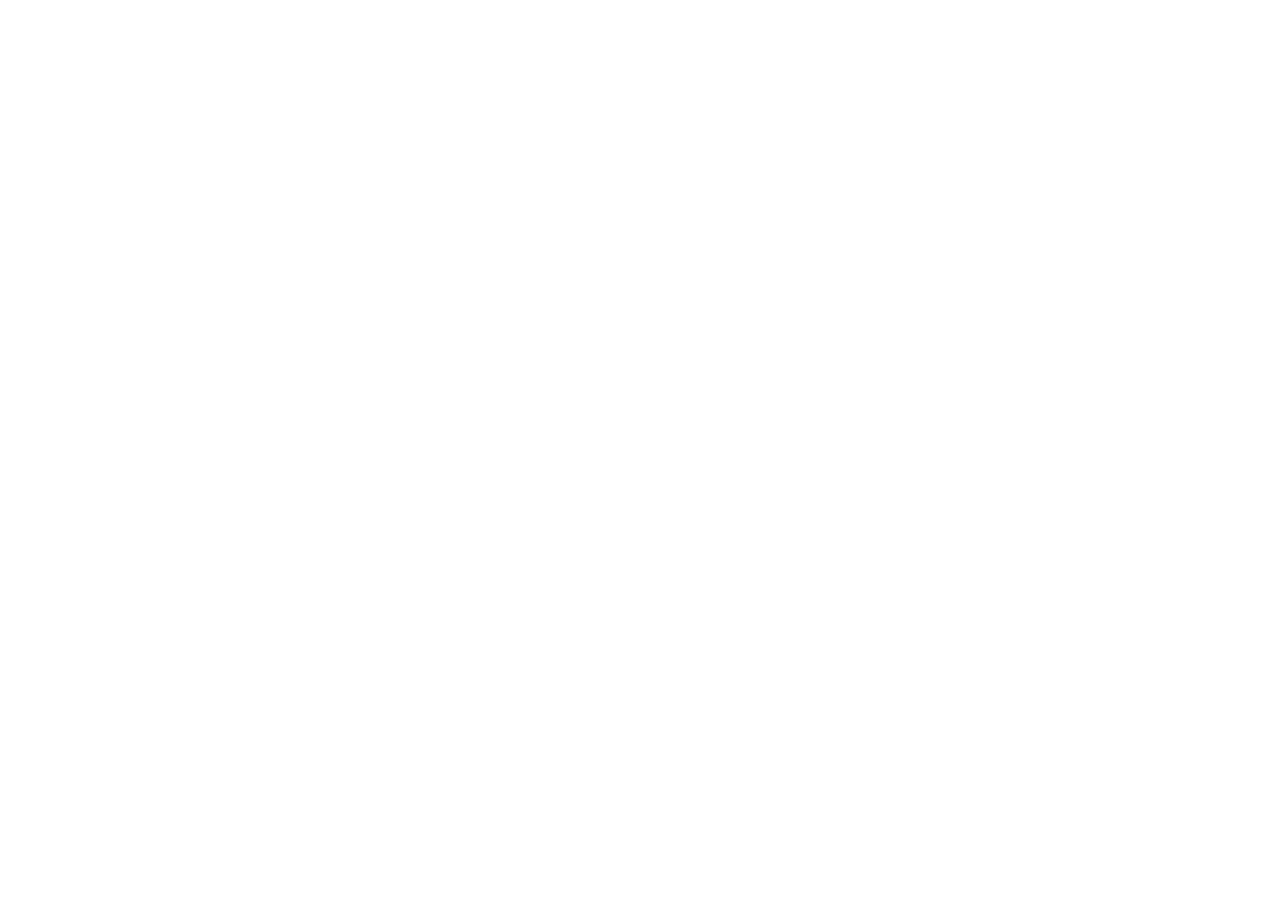
==== index.html @ a38a521b "Preparação de README e arquivos (#1)" ====
<!DOCTYPE html>
<html lang="pt-br">
    <head>
        <title></title>
        
        <meta charset="utf-8">
        <link rel="stylesheet" href="./css/index.css">
    </head>
    <body>
        

        <script src="./js/index.js"></script>
    </body>
</html>
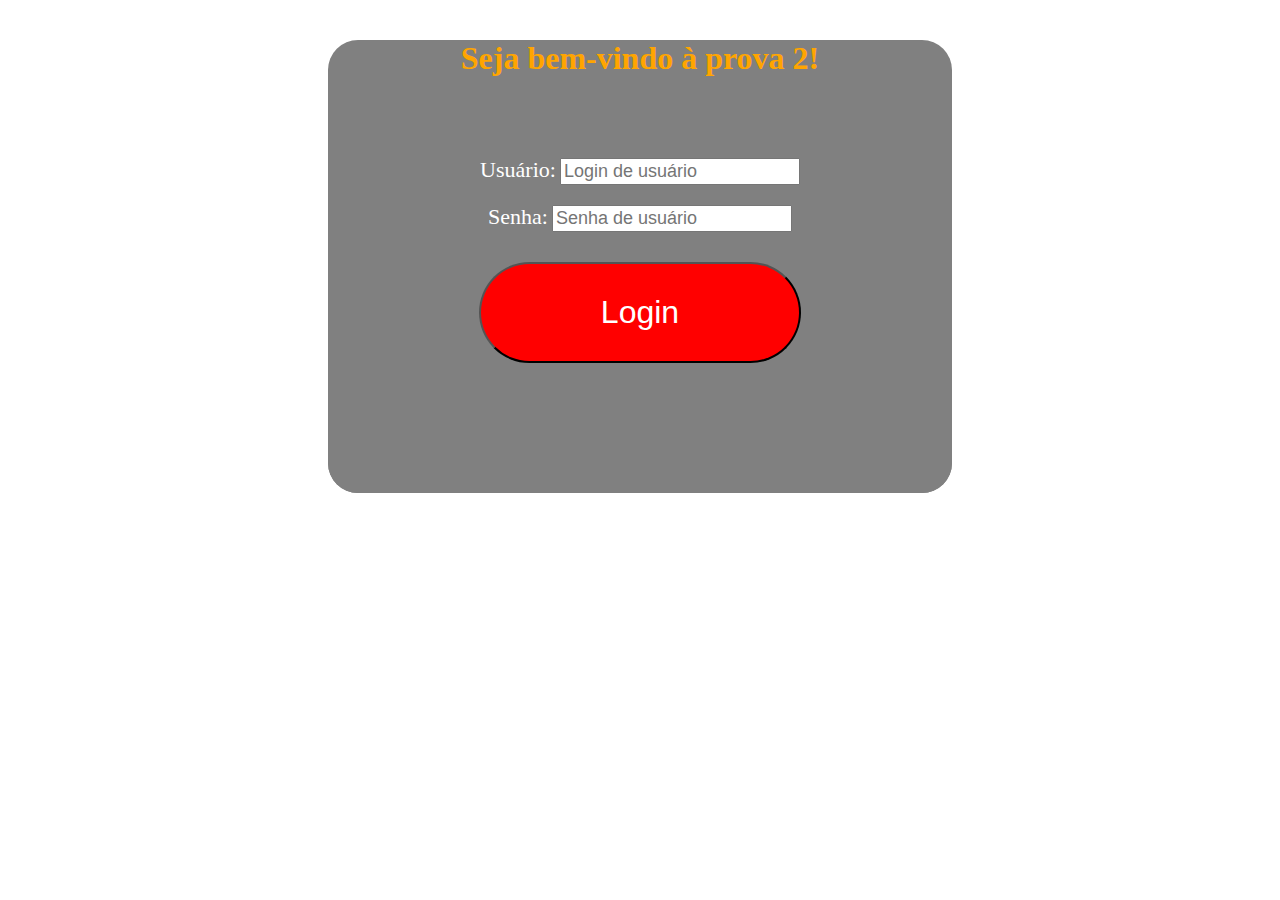
==== commit 42a69b84: "Entrega de prova e validação de JavaScript (#2)" ====
--- a/index.html
+++ b/index.html
@@ -1,13 +1,29 @@
 <!DOCTYPE html>
 <html lang="pt-br">
     <head>
-        <title></title>
+        <title>Prova 2</title>
         
         <meta charset="utf-8">
         <link rel="stylesheet" href="./css/index.css">
     </head>
     <body>
-        
+        <div id="container">
+            <div>
+                <form id="userform">
+                    <h1>Seja bem-vindo à prova 2!</h1>
+                    <div>
+                        <label for="username" class="Sugestions">Usuário:</label>
+                        <input type="text" placeholder="Login de usuário" id="username" required>
+                    </div>
+                    <div>
+                        <label for="password" class="Sugestions">Senha:</label>
+                        <input type="text" placeholder="Senha de usuário" id="password" required>
+                    </div>
+                    <input type="button" value="Login" id="lgnBtn">
+                    <div id="result"></div>
+                </form>
+            </div>
+        </div>
 
         <script src="./js/index.js"></script>
     </body>
--- a/css/index.css
+++ b/css/index.css
@@ -0,0 +1,76 @@
+#userform {
+    margin-top: 40px;
+    margin-left: 320px;
+    margin-right: 320px;
+    margin-bottom: 40px;
+    border: 120px 180px 120px 180px;
+    border-radius: 30px;
+
+    text-align: center;
+    background-color: gray;
+    align-items: center;
+    color: orange;
+}
+
+#password {
+    margin-top: 20px;
+    position: relative;
+    font-size: 18px;
+}
+
+#username {
+    margin-top: 60px;
+    position: relative;
+    font-size: 18px;
+}
+
+.Sugestions {
+    text-align: center;
+    font-size: 22px;
+    color: white;
+}
+
+#lgnBtn {
+    margin-top: 30px;
+    margin-bottom: 60px;
+    border-radius: 85px;
+    padding: 30px 120px 30px 120px;
+
+    font-size: 32px;
+
+    background-color: red;
+    font-family: sans-serif;
+    color: white;
+}
+
+#result {
+    background-color: gray;
+
+    padding-top: 30px;
+    border-radius: 30px;
+    padding-bottom: 40px;
+
+    text-align: center;
+    font-family: sans-serif;
+    font-size: 36px;
+    color: greenyellow;
+}
+
+#congratulations {
+    margin-top: 150px;
+    text-align: center;
+}
+
+#knowledge {
+    color: orangered;
+    font-size: 32px;
+}
+
+#author {
+    text-align: right;
+    margin-right: 150px;
+    font-size: 16px;
+    color: rgb(189, 54, 5);
+}
+
+
